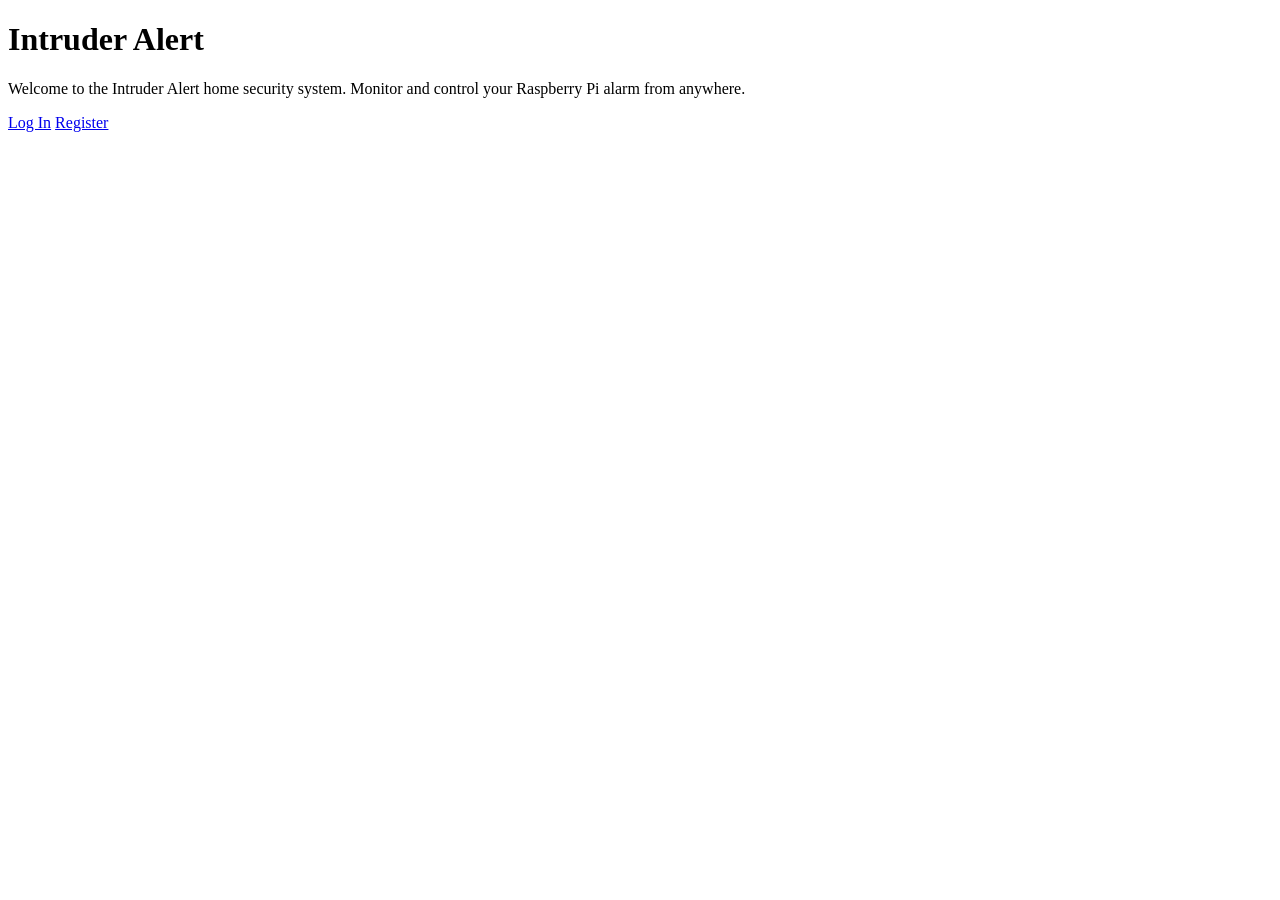
==== Frontend/index.html @ 833841b1 "Add Intruder Alert app foundation Introduces the FastAPI backend, SQLAlchemy database models and sch" ====
<!DOCTYPE html>
<html lang="en">
<head>
    <meta charset="UTF-8">
    <meta name="viewport" content="width=device-width, initial-scale=1.0">
    <title>Intruder Alert</title>
    <link rel="stylesheet" href="{{ url_for('static', path='styles.css') }}">
</head>
<body>
    <div class="container">
        
<header>
    <h1>Intruder Alert</h1>
</header>
<main class="intro-section">
    <p>Welcome to the Intruder Alert home security system. Monitor and control your Raspberry Pi alarm from anywhere.</p>
    <div class="button-group">
        <a href="/login" class="btn">Log In</a>
        <a href="/register" class="btn btn-outline">Register</a>
    </div>
</main>

    </div>
</body>
</html>
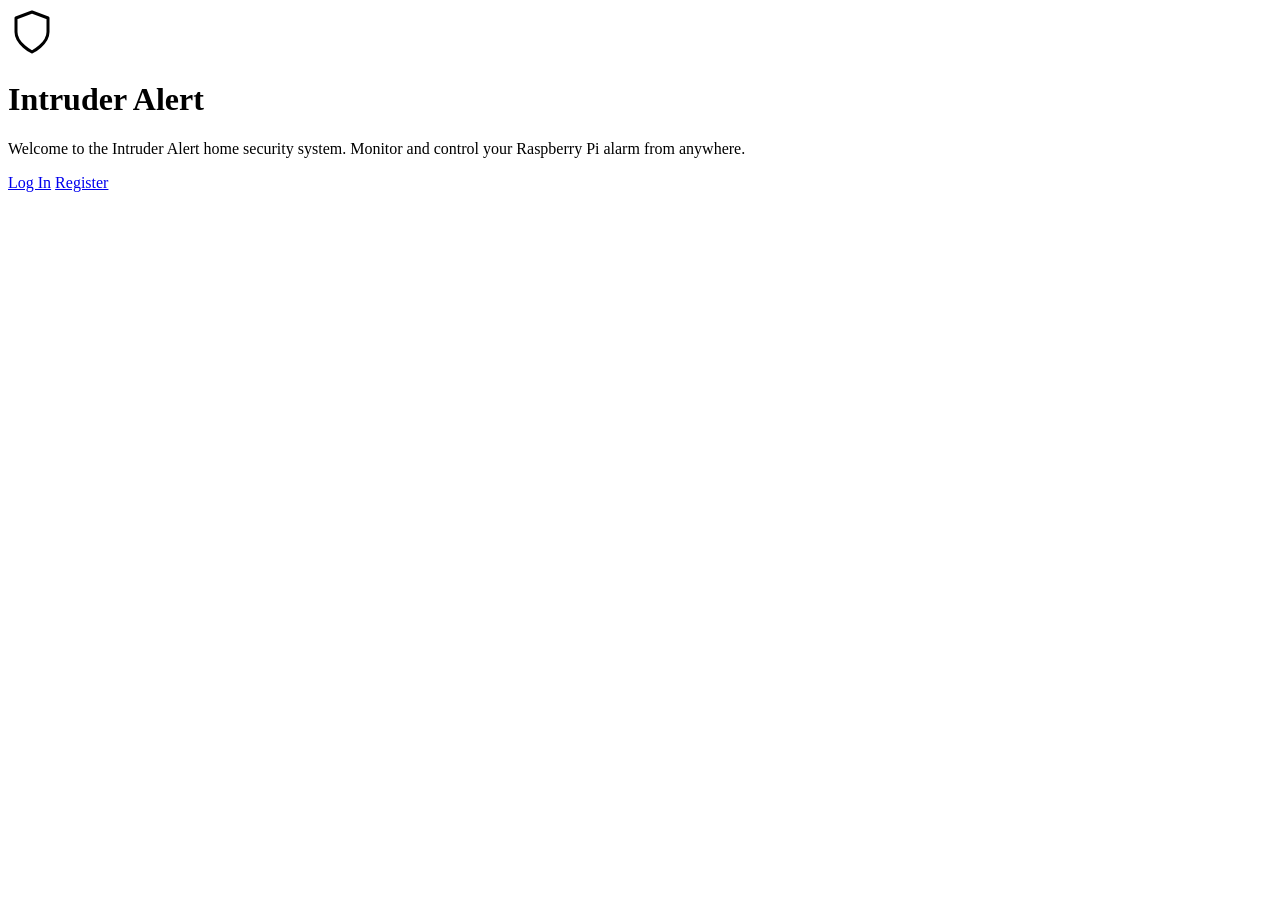
==== commit 1299cbe0: "Redesign security dashboard UI Refreshes authentication, dashboard, error, and landing pages with a " ====
--- a/Frontend/index.html
+++ b/Frontend/index.html
@@ -3,22 +3,28 @@
 <head>
     <meta charset="UTF-8">
     <meta name="viewport" content="width=device-width, initial-scale=1.0">
-    <title>Intruder Alert</title>
+    <title>Intruder Alert | Smart Security</title>
+    <link rel="preconnect" href="https://fonts.googleapis.com">
+    <link rel="preconnect" href="https://fonts.gstatic.com" crossorigin>
+    <link href="https://fonts.googleapis.com/css2?family=Inter:wght@300;400;500;600;700&display=swap" rel="stylesheet">
     <link rel="stylesheet" href="{{ url_for('static', path='styles.css') }}">
 </head>
 <body>
-    <div class="container">
+    <div class="app-container">
         
-<header>
-    <h1>Intruder Alert</h1>
-</header>
-<main class="intro-section">
-    <p>Welcome to the Intruder Alert home security system. Monitor and control your Raspberry Pi alarm from anywhere.</p>
-    <div class="button-group">
-        <a href="/login" class="btn">Log In</a>
-        <a href="/register" class="btn btn-outline">Register</a>
-    </div>
-</main>
+<div class="center-wrapper">
+    <main class="intro-section card">
+        <div class="brand-icon">
+            <svg width="48" height="48" viewBox="0 0 24 24" fill="none" stroke="currentColor" stroke-width="1.5" stroke-linecap="round" stroke-linejoin="round"><path d="M12 22s8-4 8-10V5l-8-3-8 3v7c0 6 8 10 8 10z"></path></svg>
+        </div>
+        <h1>Intruder Alert</h1>
+        <p class="text-muted">Welcome to the Intruder Alert home security system. Monitor and control your Raspberry Pi alarm from anywhere.</p>
+        <div class="button-group mt-4">
+            <a href="/login" class="btn btn-primary btn-lg">Log In</a>
+            <a href="/register" class="btn btn-outline btn-lg">Register</a>
+        </div>
+    </main>
+</div>
 
     </div>
 </body>
